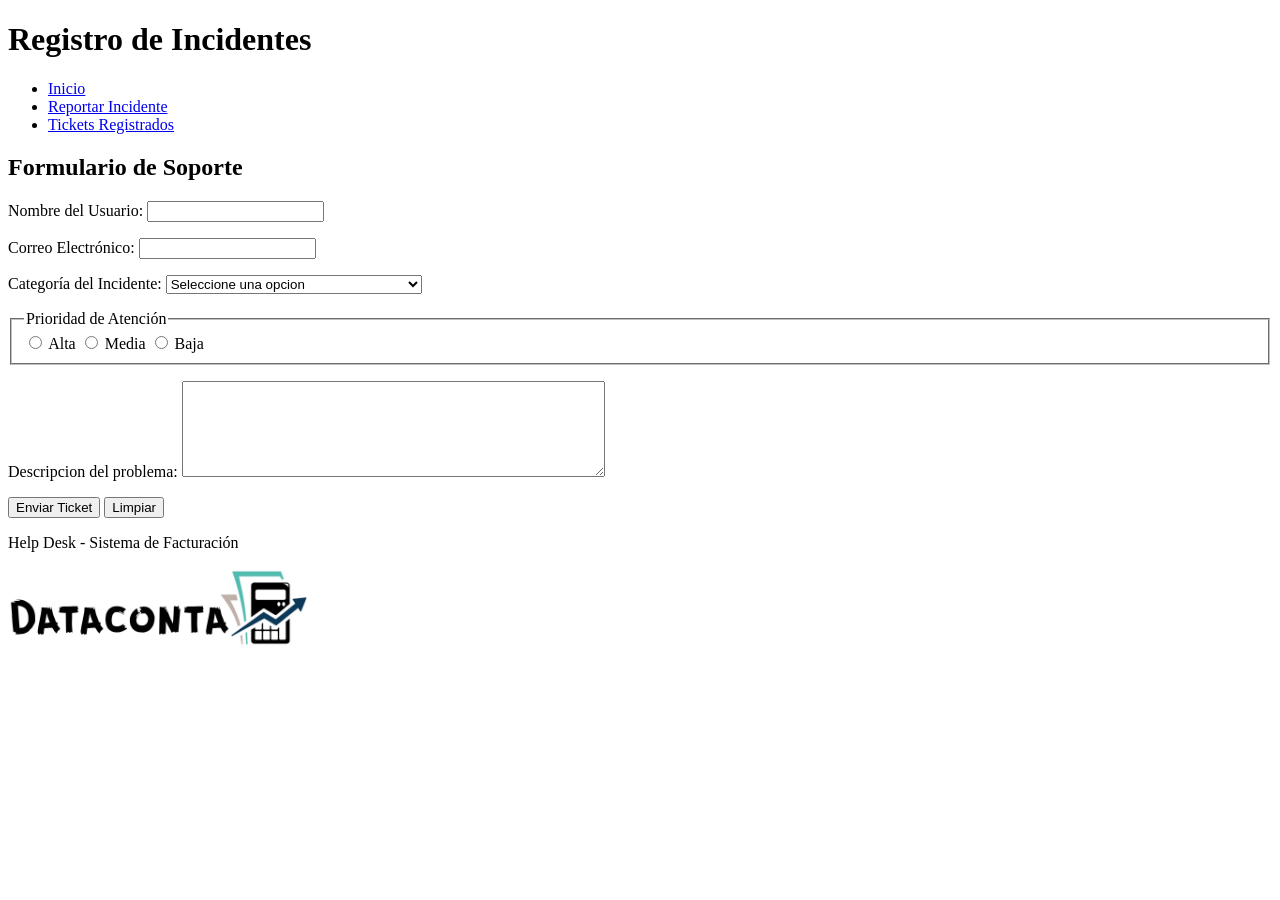
==== reportar.html @ 80b091fa "version inicial de la maquetacion estructural help desk" ====
<!DOCTYPE html>
<html lang="es">
<head>
    <meta charset="UTF-8">
    <meta name="viewport" content="width=device-width, initial-scale=1.0">
    <title>Reportar Incidente</title>
</head>

<body>

<header>
    <h1>Registro de Incidentes</h1>
</header>

<nav>
    <ul>
        <li><a href="index.html">Inicio</a></li>
        <li><a href="reportar.html">Reportar Incidente</a></li>
        <li><a href="tickets.html">Tickets Registrados</a></li>
    </ul>
</nav>

<main>

<section>

<h2>Formulario de Soporte</h2>

<form action="#" method="post">

    <p>
        <label for="nombre">Nombre del Usuario:</label>
        <input type="text"
               id="nombre"
               name="nombre"
               required>
    </p>

    <p>
        <label for="correo">Correo Electrónico:</label>
        <input type="email"
               id="correo"
               name="correo"
               required>
    </p>

    <p>
        <label for="categoria">Categoría del Incidente:</label>

        <select id="categoria"
                name="categoria"
                required>

            <option value="">
                Seleccione una opcion
            </option>

            <option value="Errores de Facturación">
                Errores de Facturación
            </option>

            <option value="Fallos en la plataforma">
                Fallos en la plataforma
            </option>

            <option value="Problemas con la Firma Electrónica">
                Problemas con la Firma Electrónica
            </option>

            <option value="Recuperación de Usuario y Contraseña">
                Recuperación de Usuario y Contraseña
            </option>

        </select>
    </p>

    <fieldset>

        <legend>Prioridad de Atención</legend>

        <input type="radio"
               id="alta"
               name="prioridad"
               value="alta"
               required>

        <label for="alta">Alta</label>

        <input type="radio"
               id="media"
               name="prioridad"
               value="media">

        <label for="media">Media</label>

        <input type="radio"
               id="baja"
               name="prioridad"
               value="baja">

        <label for="baja">Baja</label>

    </fieldset>

    <p>
        <label for="descripcion">
            Descripcion del problema:
        </label>

        <textarea id="descripcion"
                  name="descripcion"
                  rows="6"
                  cols="50"
                  required>
        </textarea>
    </p>

    <p>
        <input type="submit" value="Enviar Ticket">
        <input type="reset" value="Limpiar">
    </p>

</form>

</section>

</main>

<footer>
    <p>Help Desk - Sistema de Facturación</p>
    <img src="/LogoDataconta.png"
         alt="Logo Help Desk Facturacion"
         width="300">
</footer>

</body>
</html>
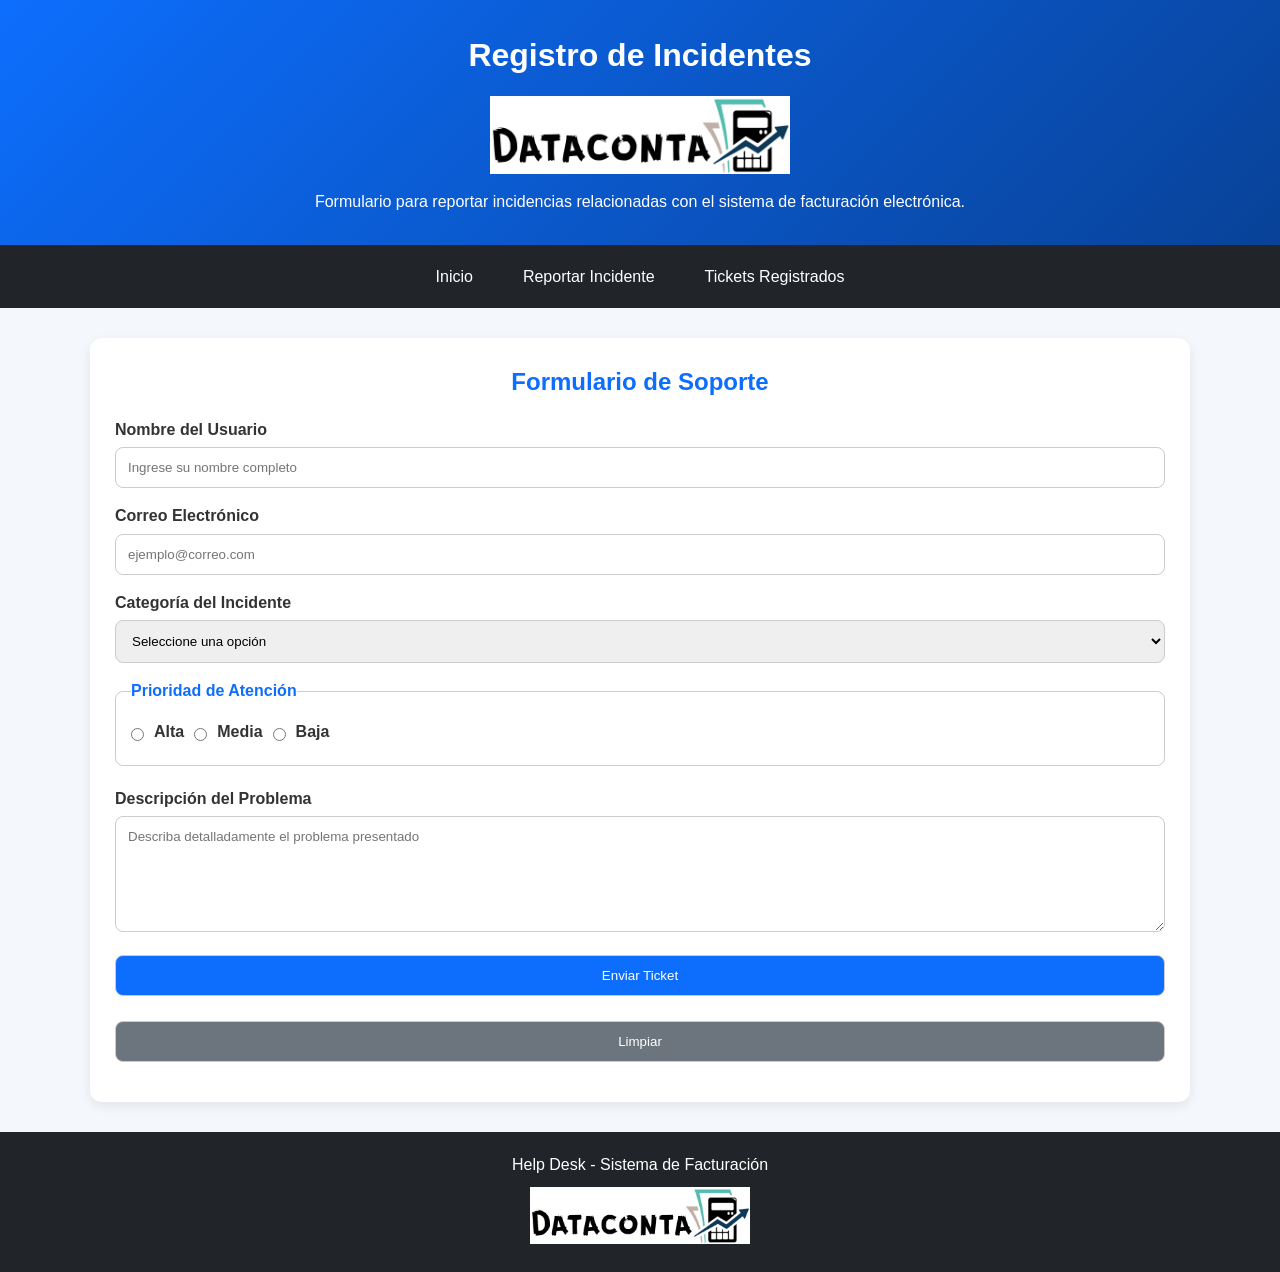
==== commit 5bda7e98: "Implementacion de diseno responsive para Actividad 6" ====
--- a/reportar.html
+++ b/reportar.html
@@ -1,137 +1,126 @@
 <!DOCTYPE html>
 <html lang="es">
+
 <head>
     <meta charset="UTF-8">
     <meta name="viewport" content="width=device-width, initial-scale=1.0">
     <title>Reportar Incidente</title>
+    <link rel="stylesheet" href="estilos.css">
 </head>
 
 <body>
 
-<header>
-    <h1>Registro de Incidentes</h1>
-</header>
+    <header>
+        <h1>Registro de Incidentes</h1>
 
-<nav>
-    <ul>
-        <li><a href="index.html">Inicio</a></li>
-        <li><a href="reportar.html">Reportar Incidente</a></li>
-        <li><a href="tickets.html">Tickets Registrados</a></li>
-    </ul>
-</nav>
+        <img src="LogoDataconta.png"
+             alt="Logo Dataconta"
+             class="logo">
 
-<main>
+        <p>
+            Formulario para reportar incidencias relacionadas con el sistema de
+            facturación electrónica.
+        </p>
+    </header>
 
-<section>
+    <nav>
+        <ul>
+            <li><a href="index.html">Inicio</a></li>
+            <li><a href="reportar.html">Reportar Incidente</a></li>
+            <li><a href="tickets.html">Tickets Registrados</a></li>
+        </ul>
+    </nav>
 
-<h2>Formulario de Soporte</h2>
+    <main class="contenedor">
 
-<form action="#" method="post">
+        <section class="card">
 
-    <p>
-        <label for="nombre">Nombre del Usuario:</label>
-        <input type="text"
-               id="nombre"
-               name="nombre"
-               required>
-    </p>
+            <h2>Formulario de Soporte</h2>
 
-    <p>
-        <label for="correo">Correo Electrónico:</label>
-        <input type="email"
-               id="correo"
-               name="correo"
-               required>
-    </p>
+            <form action="#" method="post" class="formulario">
 
-    <p>
-        <label for="categoria">Categoría del Incidente:</label>
+                <label for="nombre">Nombre del Usuario</label>
+                <input type="text"
+                       id="nombre"
+                       name="nombre"
+                       placeholder="Ingrese su nombre completo"
+                       required>
 
-        <select id="categoria"
-                name="categoria"
-                required>
+                <label for="correo">Correo Electrónico</label>
+                <input type="email"
+                       id="correo"
+                       name="correo"
+                       placeholder="ejemplo@correo.com"
+                       required>
 
-            <option value="">
-                Seleccione una opcion
-            </option>
+                <label for="categoria">Categoría del Incidente</label>
+                <select id="categoria"
+                        name="categoria"
+                        required>
+                    <option value="">Seleccione una opción</option>
+                    <option value="errores-facturacion">Errores de Facturación</option>
+                    <option value="fallos-plataforma">Fallos en la Plataforma</option>
+                    <option value="firma-electronica">Firma Electrónica</option>
+                    <option value="recuperacion-usuario">Recuperación de Usuario</option>
+                </select>
 
-            <option value="Errores de Facturación">
-                Errores de Facturación
-            </option>
+                <fieldset>
+                    <legend>Prioridad de Atención</legend>
 
-            <option value="Fallos en la plataforma">
-                Fallos en la plataforma
-            </option>
+                    <div class="opciones-radio">
+                        <input type="radio"
+                               id="prioridad-alta"
+                               name="prioridad"
+                               value="alta"
+                               required>
+                        <label for="prioridad-alta">Alta</label>
 
-            <option value="Problemas con la Firma Electrónica">
-                Problemas con la Firma Electrónica
-            </option>
+                        <input type="radio"
+                               id="prioridad-media"
+                               name="prioridad"
+                               value="media">
+                        <label for="prioridad-media">Media</label>
 
-            <option value="Recuperación de Usuario y Contraseña">
-                Recuperación de Usuario y Contraseña
-            </option>
+                        <input type="radio"
+                               id="prioridad-baja"
+                               name="prioridad"
+                               value="baja">
+                        <label for="prioridad-baja">Baja</label>
+                    </div>
+                </fieldset>
 
-        </select>
-    </p>
+                <label for="descripcion">Descripción del Problema</label>
+                <textarea id="descripcion"
+                          name="descripcion"
+                          rows="6"
+                          placeholder="Describa detalladamente el problema presentado"
+                          required></textarea>
 
-    <fieldset>
+                <div class="acciones-formulario">
+                    <input type="submit"
+                           value="Enviar Ticket"
+                           class="btn">
 
-        <legend>Prioridad de Atención</legend>
+                    <input type="reset"
+                           value="Limpiar"
+                           class="btn btn-secundario">
+                </div>
 
-        <input type="radio"
-               id="alta"
-               name="prioridad"
-               value="alta"
-               required>
+            </form>
 
-        <label for="alta">Alta</label>
+        </section>
 
-        <input type="radio"
-               id="media"
-               name="prioridad"
-               value="media">
+    </main>
 
-        <label for="media">Media</label>
+    <footer>
+        <p>
+            Help Desk - Sistema de Facturación
+        </p>
 
-        <input type="radio"
-               id="baja"
-               name="prioridad"
-               value="baja">
-
-        <label for="baja">Baja</label>
-
-    </fieldset>
-
-    <p>
-        <label for="descripcion">
-            Descripcion del problema:
-        </label>
-
-        <textarea id="descripcion"
-                  name="descripcion"
-                  rows="6"
-                  cols="50"
-                  required>
-        </textarea>
-    </p>
-
-    <p>
-        <input type="submit" value="Enviar Ticket">
-        <input type="reset" value="Limpiar">
-    </p>
-
-</form>
-
-</section>
-
-</main>
-
-<footer>
-    <p>Help Desk - Sistema de Facturación</p>
-    <img src="/LogoDataconta.png"
-         alt="Logo Help Desk Facturacion"
-         width="300">
-</footer>
+        <img src="LogoDataconta.png"
+             alt="Logo Dataconta"
+             class="logo-footer">
+    </footer>
 
 </body>
 </html>
--- a/estilos.css
+++ b/estilos.css
@@ -0,0 +1,353 @@
+/* ==========================
+   RESET GENERAL
+========================== */
+
+* {
+    margin: 0;
+    padding: 0;
+    box-sizing: border-box;
+}
+
+/* ==========================
+   CUERPO
+========================== */
+
+body {
+    font-family: "Segoe UI", Tahoma, Geneva, Verdana, sans-serif;
+    background: #f4f7fb;
+    color: #333;
+    line-height: 1.6;
+}
+
+/* ==========================
+   HEADER
+========================== */
+
+header {
+    background: linear-gradient(135deg, #0d6efd, #084298);
+    color: white;
+    text-align: center;
+    padding: 30px 20px;
+    box-shadow: 0 3px 10px rgba(0, 0, 0, 0.2);
+}
+
+header h1 {
+    margin-bottom: 15px;
+    font-size: 2rem;
+}
+
+header p {
+    max-width: 900px;
+    margin: 10px auto 0;
+}
+
+/* ==========================
+   LOGOS
+========================== */
+
+.logo {
+    width: 300px;
+    max-width: 100%;
+    display: block;
+    margin: 15px auto;
+}
+
+.logo-footer {
+    width: 220px;
+    max-width: 100%;
+    margin-top: 10px;
+}
+
+/* ==========================
+   MENÚ CON FLEXBOX
+========================== */
+
+nav {
+    background: #212529;
+    position: sticky;
+    top: 0;
+    z-index: 100;
+}
+
+nav ul {
+    list-style: none;
+    display: flex;
+    justify-content: center;
+    flex-wrap: wrap;
+}
+
+nav ul li {
+    margin: 5px;
+}
+
+nav ul li a {
+    color: white;
+    text-decoration: none;
+    padding: 14px 20px;
+    display: block;
+    transition: 0.3s;
+    border-radius: 5px;
+}
+
+nav ul li a:hover {
+    background: #0d6efd;
+}
+
+/* ==========================
+   CONTENEDOR GENERAL
+========================== */
+
+.contenedor {
+    width: 90%;
+    max-width: 1100px;
+    margin: 30px auto;
+}
+
+/* ==========================
+   DASHBOARD CON CSS GRID
+========================== */
+
+.dashboard {
+    display: grid;
+    grid-template-columns: repeat(auto-fit, minmax(280px, 1fr));
+    gap: 20px;
+    width: 90%;
+    max-width: 1200px;
+    margin: 30px auto;
+}
+
+/* ==========================
+   TARJETAS DEL UI KIT
+========================== */
+
+.card {
+    background: white;
+    padding: 25px;
+    border-radius: 12px;
+    box-shadow: 0 4px 12px rgba(0, 0, 0, 0.08);
+    transition: 0.3s;
+}
+
+.card:hover {
+    transform: translateY(-5px);
+}
+
+.card h2 {
+    color: #0d6efd;
+    margin-bottom: 15px;
+    text-align: center;
+}
+
+.card p {
+    text-align: justify;
+}
+
+/* ==========================
+   FORMULARIO
+========================== */
+
+.formulario {
+    width: 100%;
+}
+
+.formulario label {
+    font-weight: bold;
+    display: block;
+    margin-bottom: 5px;
+}
+
+.formulario input:not([type="radio"]),
+.formulario select,
+.formulario textarea {
+    width: 100%;
+    padding: 12px;
+    margin-bottom: 15px;
+    border: 1px solid #ccc;
+    border-radius: 8px;
+    font-family: inherit;
+}
+
+.formulario input:focus,
+.formulario select:focus,
+.formulario textarea:focus {
+    border-color: #0d6efd;
+    outline: none;
+}
+
+fieldset {
+    border: 1px solid #ccc;
+    border-radius: 8px;
+    padding: 15px;
+    margin-bottom: 20px;
+}
+
+legend {
+    font-weight: bold;
+    color: #0d6efd;
+}
+
+.opciones-radio {
+    display: flex;
+    gap: 10px;
+    flex-wrap: wrap;
+    align-items: center;
+}
+
+textarea {
+    resize: vertical;
+}
+
+.acciones-formulario {
+    display: flex;
+    gap: 10px;
+    flex-wrap: wrap;
+}
+
+/* ==========================
+   BOTONES
+========================== */
+
+.btn {
+    background: #0d6efd;
+    color: white;
+    border: none;
+    padding: 12px 20px;
+    border-radius: 8px;
+    cursor: pointer;
+    transition: 0.3s;
+}
+
+.btn:hover {
+    background: #084298;
+}
+
+.btn-secundario {
+    background: #6c757d;
+}
+
+.btn-secundario:hover {
+    background: #495057;
+}
+
+/* ==========================
+   TABLAS
+========================== */
+
+.tabla-responsive {
+    width: 100%;
+    overflow-x: auto;
+}
+
+table {
+    width: 100%;
+    border-collapse: collapse;
+    background: white;
+}
+
+caption {
+    font-weight: bold;
+    color: #084298;
+    margin-bottom: 10px;
+}
+
+table th {
+    background: #0d6efd;
+    color: white;
+}
+
+table th,
+table td {
+    border: 1px solid #ddd;
+    padding: 12px;
+    text-align: center;
+}
+
+tbody tr:nth-child(even) {
+    background: #f8f9fa;
+}
+
+tbody tr:hover {
+    background: #e9f2ff;
+}
+
+/* ==========================
+   FOOTER
+========================== */
+
+footer {
+    background: #212529;
+    color: white;
+    text-align: center;
+    padding: 20px;
+    margin-top: 30px;
+}
+
+/* ==========================
+   MEDIA QUERY PARA TABLET
+========================== */
+
+@media (max-width: 768px) {
+
+    nav ul {
+        flex-direction: column;
+        align-items: center;
+    }
+
+    .dashboard {
+        grid-template-columns: 1fr;
+        width: 95%;
+    }
+
+    .contenedor {
+        width: 95%;
+    }
+
+    .logo {
+        width: 220px;
+    }
+
+    .logo-footer {
+        width: 160px;
+    }
+
+    .opciones-radio {
+        flex-direction: column;
+        align-items: flex-start;
+    }
+}
+
+/* ==========================
+   MEDIA QUERY PARA MÓVIL
+========================== */
+
+@media (max-width: 480px) {
+
+    header {
+        padding: 20px 15px;
+    }
+
+    header h1 {
+        font-size: 1.5rem;
+    }
+
+    nav ul li a {
+        width: 100%;
+        text-align: center;
+    }
+
+    .card {
+        padding: 18px;
+    }
+
+    table {
+        font-size: 14px;
+    }
+
+    .acciones-formulario {
+        flex-direction: column;
+    }
+
+    .btn {
+        width: 100%;
+    }
+}
